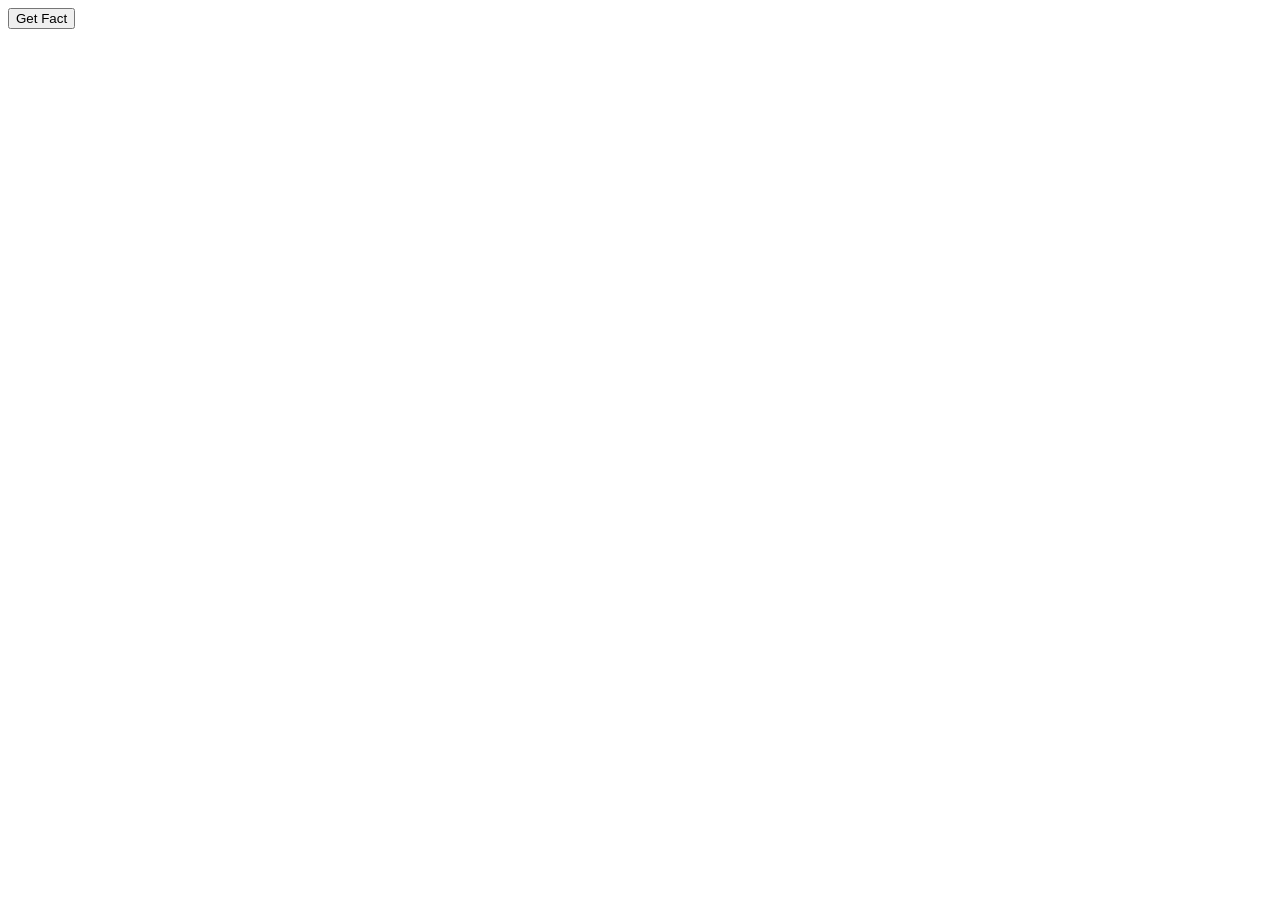
==== FetchApi/index.html @ 3fc709ab "fetch api all information" ====
<!DOCTYPE html>
<html lang="en">
<head>
    <meta charset="UTF-8">
    <meta name="viewport" content="width=device-width, initial-scale=1.0">
    <title>Document</title>
</head>
<body>
    <button id="btn">Get Fact</button>
    <p id="fact"></p>
 <script src="app.js"></script>   
</body>
</html>
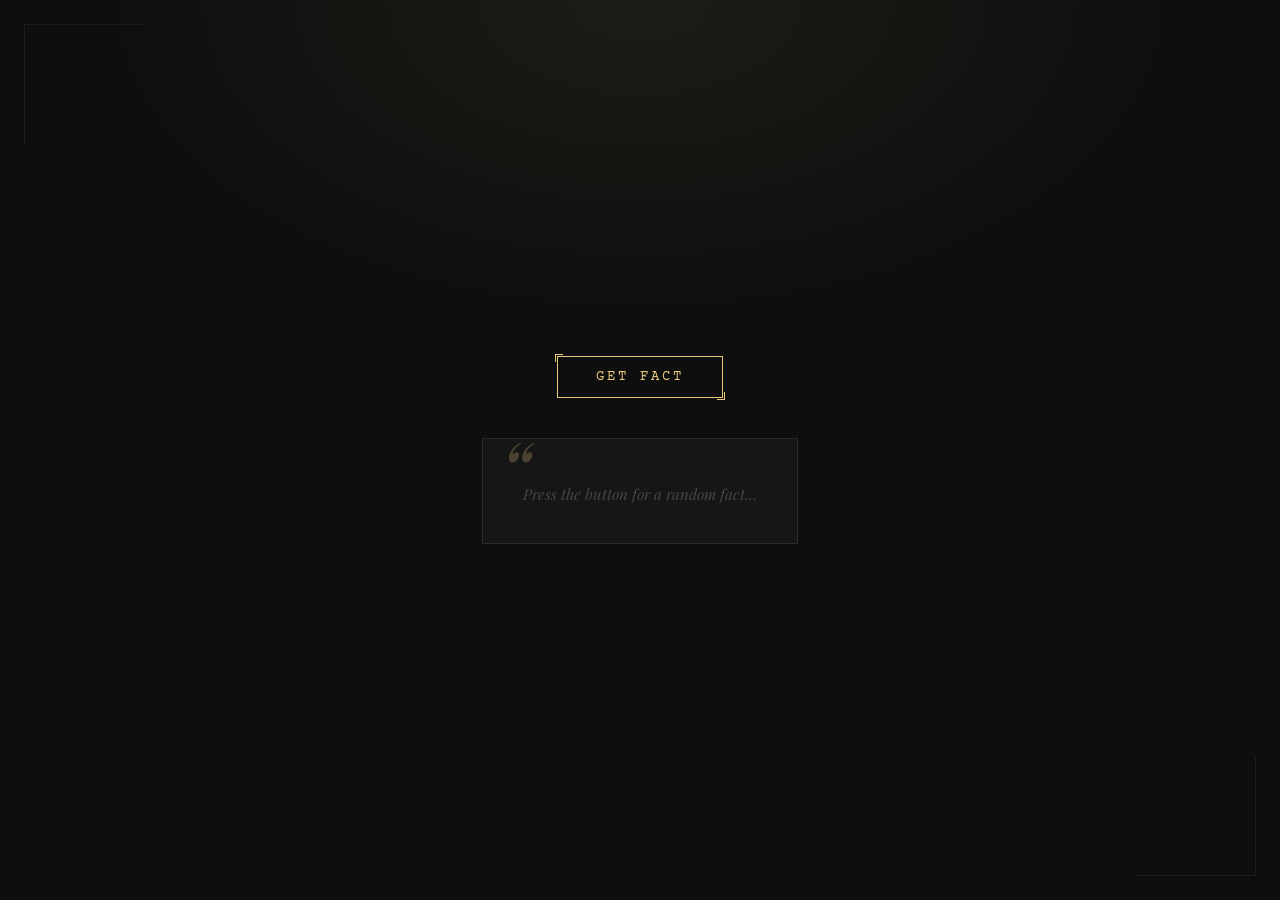
==== commit 77f67f83: "fetch api is easy" ====
--- a/FetchApi/index.html
+++ b/FetchApi/index.html
@@ -3,7 +3,8 @@
 <head>
     <meta charset="UTF-8">
     <meta name="viewport" content="width=device-width, initial-scale=1.0">
-    <title>Document</title>
+    <title>Random fact</title>
+    <link rel="stylesheet" href="style.css">
 </head>
 <body>
     <button id="btn">Get Fact</button>
--- a/FetchApi/style.css
+++ b/FetchApi/style.css
@@ -0,0 +1,169 @@
+@import url('https://fonts.googleapis.com/css2?family=Playfair+Display:ital,wght@0,700;1,400&family=Courier+Prime:ital@0;1&display=swap');
+
+/* ── Reset & Base ── */
+*, *::before, *::after {
+  box-sizing: border-box;
+  margin: 0;
+  padding: 0;
+}
+
+:root {
+  --bg:        #0e0e0e;
+  --surface:   #161616;
+  --border:    #2a2a2a;
+  --accent:    #e8c97e;
+  --text:      #e2ddd5;
+  --muted:     #6b6560;
+  --glow:      rgba(232, 201, 126, 0.18);
+}
+
+/* ── Page Layout ── */
+body {
+  min-height: 100vh;
+  display: flex;
+  flex-direction: column;
+  align-items: center;
+  justify-content: center;
+  gap: 2.5rem;
+  background-color: var(--bg);
+  background-image:
+    radial-gradient(ellipse 60% 50% at 50% 0%, rgba(232,201,126,0.07) 0%, transparent 70%),
+    url("data:image/svg+xml,%3Csvg xmlns='http://www.w3.org/2000/svg' width='4' height='4'%3E%3Crect width='4' height='4' fill='%230e0e0e'/%3E%3Crect x='0' y='0' width='1' height='1' fill='%23ffffff' opacity='0.025'/%3E%3C/svg%3E");
+  font-family: 'Courier Prime', monospace;
+  color: var(--text);
+  padding: 2rem;
+  position: relative;
+  overflow: hidden;
+}
+
+/* subtle corner ornaments */
+body::before,
+body::after {
+  content: '';
+  position: fixed;
+  width: 120px;
+  height: 120px;
+  border-color: var(--border);
+  border-style: solid;
+  opacity: 0.5;
+  pointer-events: none;
+}
+body::before {
+  top: 24px; left: 24px;
+  border-width: 1px 0 0 1px;
+}
+body::after {
+  bottom: 24px; right: 24px;
+  border-width: 0 1px 1px 0;
+}
+
+/* ── Heading (optional label) ── */
+body > h1, body > header {
+  font-family: 'Playfair Display', serif;
+  font-size: clamp(1.2rem, 3vw, 1.6rem);
+  letter-spacing: 0.25em;
+  text-transform: uppercase;
+  color: var(--muted);
+}
+
+/* ── Button ── */
+#btn {
+  font-family: 'Courier Prime', monospace;
+  font-size: 0.85rem;
+  letter-spacing: 0.22em;
+  text-transform: uppercase;
+  color: var(--accent);
+  background: transparent;
+  border: 1px solid var(--accent);
+  padding: 0.75rem 2.4rem;
+  cursor: pointer;
+  position: relative;
+  transition: background 0.25s, color 0.25s, box-shadow 0.25s;
+  outline: none;
+}
+
+/* corner ticks */
+#btn::before,
+#btn::after {
+  content: '';
+  position: absolute;
+  width: 8px;
+  height: 8px;
+  border-color: var(--accent);
+  border-style: solid;
+  transition: width 0.2s, height 0.2s;
+}
+#btn::before { top: -3px; left: -3px;  border-width: 1px 0 0 1px; }
+#btn::after  { bottom: -3px; right: -3px; border-width: 0 1px 1px 0; }
+
+#btn:hover {
+  background: var(--accent);
+  color: var(--bg);
+  box-shadow: 0 0 28px var(--glow);
+}
+#btn:hover::before,
+#btn:hover::after {
+  width: 14px;
+  height: 14px;
+}
+
+#btn:active {
+  transform: scale(0.97);
+}
+
+/* ── Fact Card ── */
+#fact {
+  font-family: 'Playfair Display', serif;
+  font-style: italic;
+  font-size: clamp(1.1rem, 2.5vw, 1.45rem);
+  line-height: 1.75;
+  color: var(--text);
+  max-width: 640px;
+  text-align: center;
+  min-height: 5rem;
+  padding: 2rem 2.5rem;
+  background: var(--surface);
+  border: 1px solid var(--border);
+  position: relative;
+  opacity: 0;
+  transform: translateY(10px);
+  transition: opacity 0.5s ease, transform 0.5s ease;
+}
+
+/* decorative quote mark */
+#fact::before {
+  content: '\201C';
+  font-family: 'Playfair Display', serif;
+  font-size: 5rem;
+  line-height: 0;
+  color: var(--accent);
+  opacity: 0.25;
+  position: absolute;
+  top: 1.8rem;
+  left: 1rem;
+  pointer-events: none;
+}
+
+/* show state — add class "visible" via JS */
+#fact.visible {
+  opacity: 1;
+  transform: translateY(0);
+}
+
+/* empty state hint */
+#fact:empty::after {
+  content: 'Press the button for a random fact…';
+  font-style: italic;
+  color: var(--muted);
+  font-size: 0.95rem;
+  opacity: 0.6;
+}
+#fact:empty {
+  opacity: 1;
+  transform: none;
+}
+
+/* ── Scrollbar ── */
+::-webkit-scrollbar { width: 6px; }
+::-webkit-scrollbar-track { background: var(--bg); }
+::-webkit-scrollbar-thumb { background: var(--border); border-radius: 3px; }
